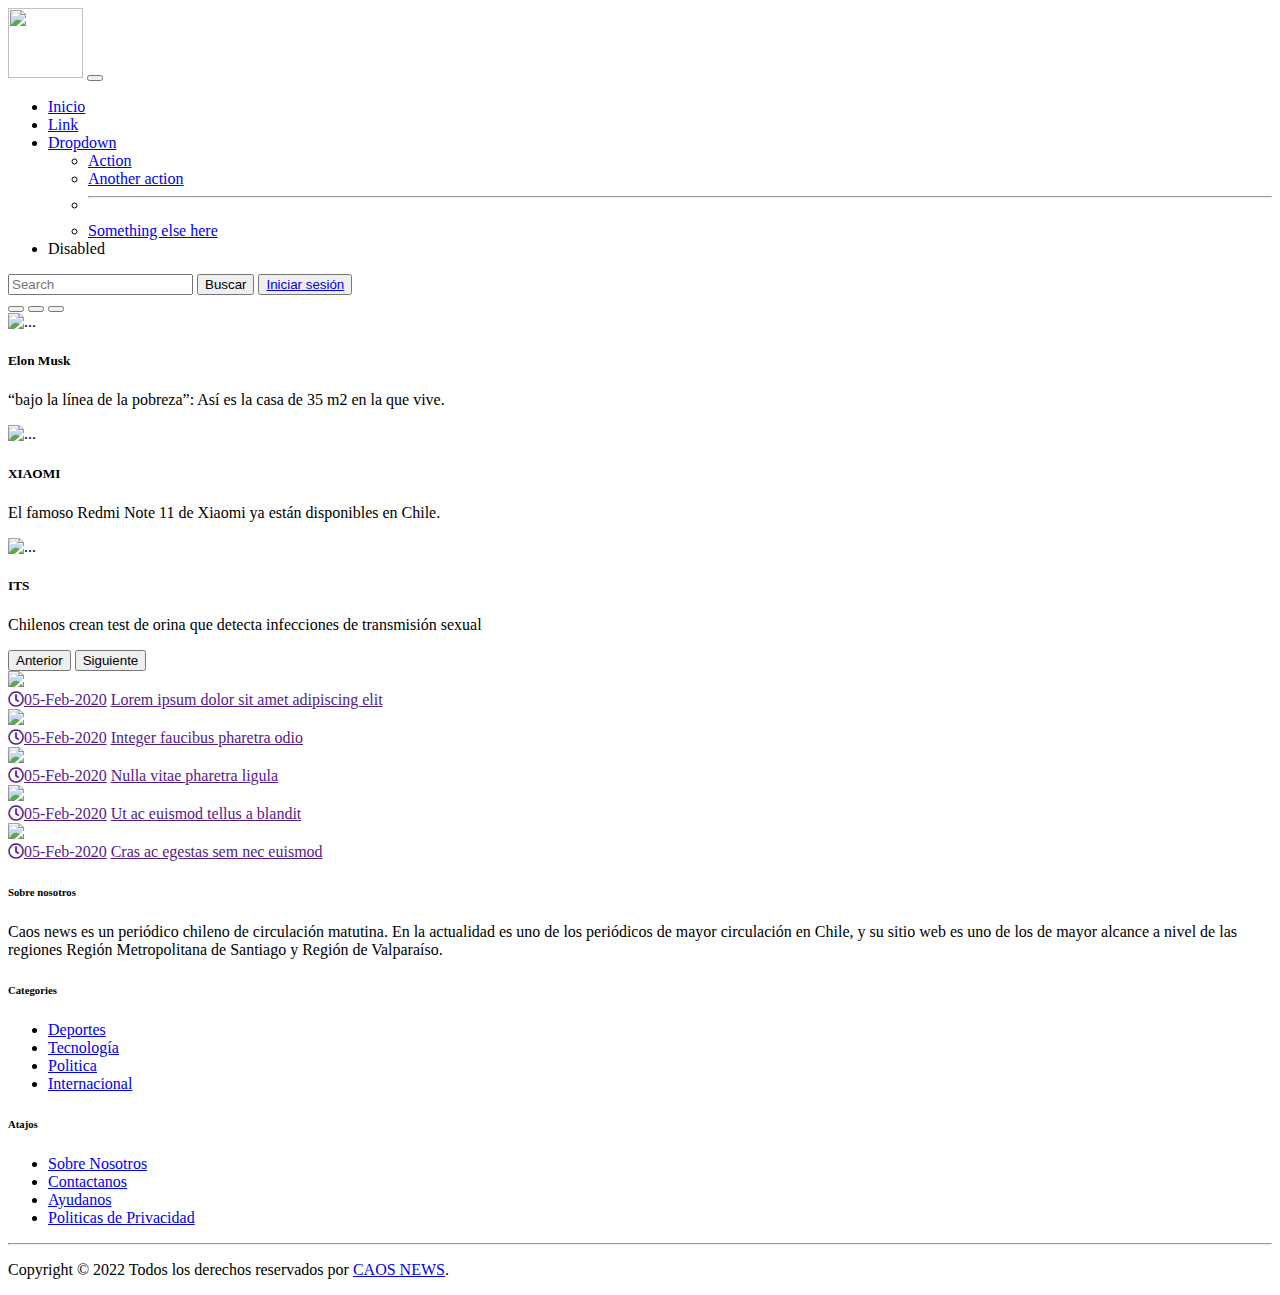
==== Caos news/index.html @ 70a0587c "Add files via upload" ====
<!DOCTYPE html>
<html lang="en">

<head>
    <meta charset="UTF-8">
    <meta http-equiv="X-UA-Compatible" content="IE=edge">
    <meta name="viewport" content="width=device-width, initial-scale=1.0">
    <title>Caos news</title>
    <link rel="stylesheet" href="/css/bootstrap.css">
    <link rel="stylesheet" href="/css/style.css">
    <link rel="stylesheet" href="/css/style_footer.css">
    <link rel="stylesheet" href="https://cdnjs.cloudflare.com/ajax/libs/font-awesome/5.15.2/css/all.min.css" />


</head>

<body class="fondo">

    <!-- Inicio nav bar -->
    <nav class="navbar navbar-expand-lg navbar-dark bg-dark">
        <div class="container-fluid">
            <a class="navbar-brand" href="#">
                <img src="/media/logo.png" alt="" width="75" height="70" class="d-inline-block align-text-top"></a>
            <button class="navbar-toggler" type="button" data-bs-toggle="collapse" data-bs-target="#navbarSupportedContent" aria-controls="navbarSupportedContent" aria-expanded="false" aria-label="Toggle navigation">
      <span class="navbar-toggler-icon"></span>
    </button>
            <div class="collapse navbar-collapse" id="navbarSupportedContent">
                <ul class="navbar-nav me-auto mb-2 mb-lg-0">
                    <li class="nav-item">
                        <a class="nav-link active" aria-current="page" href="#">Inicio</a>
                    </li>
                    <li class="nav-item">
                        <a class="nav-link" href="#">Link</a>
                    </li>
                    <li class="nav-item dropdown">
                        <a class="nav-link dropdown-toggle" href="#" id="navbarDropdown" role="button" data-bs-toggle="dropdown" aria-expanded="false">
            Dropdown
          </a>
                        <ul class="dropdown-menu" aria-labelledby="navbarDropdown">
                            <li><a class="dropdown-item" href="#">Action</a></li>
                            <li><a class="dropdown-item" href="#">Another action</a></li>
                            <li>
                                <hr class="dropdown-divider">
                            </li>
                            <li><a class="dropdown-item" href="#">Something else here</a></li>
                        </ul>
                    </li>
                    <li class="nav-item">
                        <a class="nav-link disabled">Disabled</a>
                    </li>
                </ul>

                <form class="d-flex">
                    <input class="form-control m-1 bg-dark text-white" type="search" placeholder="Search" aria-label="Search">
                    <button class="btn btn-secondary ms-3 me-2  " type="submit">Buscar</button>
                    <button type="button" class="btn btn-secondary btn-sm"><a class="text-decoration-none link-light" href="/html/Login.html">Iniciar sesión</a></button>

                </form>
            </div>
        </div>
    </nav>
    <!-- Fin nav bar -->

    <!-- INICIO carrusel -->
    <div class="container mt-5">
        <div class="row">
            <div class="col align-self-center">
                <div id="carouselExampleCaptions" class="carousel slide" data-bs-ride="carousel">
                    <div class="carousel-indicators">
                        <button type="button" data-bs-target="#carouselExampleCaptions" data-bs-slide-to="0" class="active" aria-current="true" aria-label="Slide 1"></button>
                        <button type="button" data-bs-target="#carouselExampleCaptions" data-bs-slide-to="1" aria-label="Slide 2"></button>
                        <button type="button" data-bs-target="#carouselExampleCaptions" data-bs-slide-to="2" aria-label="Slide 3"></button>
                    </div>
                    <div class="carousel-inner">
                        <div class="carousel-item active ">
                            <img src="/media/elon.jpg" class="d-block w-100" width="800" height="450" alt="...">
                            <div class="carousel-caption d-none d-md-block ">
                                <h5>Elon Musk </h5>
                                <p>“bajo la línea de la pobreza”: Así es la casa de 35 m2 en la que vive.</p>
                            </div>
                        </div>
                        <div class="carousel-item">
                            <img src="/media/REDMI11PRO.png" class="d-block w-100" width="800" height="450" alt="...">
                            <div class="carousel-caption d-none d-md-block">
                                <h5>XIAOMI</h5>
                                <p>El famoso Redmi Note 11 de Xiaomi ya están disponibles en Chile.
                                </p>
                            </div>
                        </div>
                        <div class="carousel-item">
                            <img src="/media/Amogus.png" class="d-block w-100" width="800" height="450" alt="...">
                            <div class="carousel-caption d-none d-md-block">
                                <h5>ITS</h5>
                                <p>Chilenos crean test de orina que detecta infecciones de transmisión sexual</p>
                            </div>
                        </div>
                    </div>
                    <button class="carousel-control-prev" type="button" data-bs-target="#carouselExampleCaptions" data-bs-slide="prev">
                    <span class="carousel-control-prev-icon" aria-hidden="true"></span>
                    <span class="visually-hidden">Anterior</span>
                    </button>

                    <button class="carousel-control-next" type="button" data-bs-target="#carouselExampleCaptions" data-bs-slide="next">
                    <span class="carousel-control-next-icon" aria-hidden="true"></span>
                    <span class="visually-hidden">Siguiente</span>
                    </button>
                </div>
            </div>
        </div>
    </div>
    <!-- FIN carrusel -->

    <!-- Noticias-->
    <div class="top-news">
        <div class="container-fluid">
            <div class="row">
                <div class="col-md-6 tn-left">
                    <div class="tn-img">
                        <img src="/media/Amogus.png" />
                        <div class="tn-content">
                            <div class="tn-content-inner">
                                <a class="tn-date" href=""><i class="far fa-clock"></i>05-Feb-2020</a>
                                <a class="tn-title" href="">Lorem ipsum dolor sit amet adipiscing elit</a>
                            </div>
                        </div>
                    </div>
                </div>
                <div class="col-md-6 tn-right">
                    <div class="row">
                        <div class="col-md-6">
                            <div class="tn-img">
                                <img src="/media/Amogus.png" />
                                <div class="tn-content">
                                    <div class="tn-content-inner">
                                        <a class="tn-date" href=""><i class="far fa-clock"></i>05-Feb-2020</a>
                                        <a class="tn-title" href="">Integer faucibus pharetra odio</a>
                                    </div>
                                </div>
                            </div>
                        </div>
                        <div class="col-md-6">
                            <div class="tn-img">
                                <img src="/media/Amogus.png" />
                                <div class="tn-content">
                                    <div class="tn-content-inner">
                                        <a class="tn-date" href=""><i class="far fa-clock"></i>05-Feb-2020</a>
                                        <a class="tn-title" href="">Nulla vitae pharetra ligula</a>
                                    </div>
                                </div>
                            </div>
                        </div>
                        <div class="col-md-6">
                            <div class="tn-img">
                                <img src="/media/Amogus.png" />
                                <div class="tn-content">
                                    <div class="tn-content-inner">
                                        <a class="tn-date" href=""><i class="far fa-clock"></i>05-Feb-2020</a>
                                        <a class="tn-title" href="">Ut ac euismod tellus a blandit</a>
                                    </div>
                                </div>
                            </div>
                        </div>
                        <div class="col-md-6">
                            <div class="tn-img">
                                <img src="/media/Amogus.png" />
                                <div class="tn-content">
                                    <div class="tn-content-inner">
                                        <a class="tn-date" href=""><i class="far fa-clock"></i>05-Feb-2020</a>
                                        <a class="tn-title" href="">Cras ac egestas sem nec euismod</a>
                                    </div>
                                </div>
                            </div>
                        </div>
                    </div>
                </div>
            </div>
        </div>
    </div>
    <!-- Noticias-->



    <!-- footer -->
    <footer class="site-footer">
        <div class="container">
            <div class="row">
                <div class="col-sm-12 col-md-6">
                    <h6>Sobre nosotros</h6>
                    <p class="text-justify">Caos news es un periódico chileno de circulación matutina. En la actualidad es uno de los periódicos de mayor circulación en Chile, y su sitio web es uno de los de mayor alcance a nivel de las regiones Región Metropolitana de Santiago
                        y Región de Valparaíso.</p>
                </div>

                <div class="col-xs-6 col-md-3">
                    <h6>Categories</h6>
                    <ul class="footer-links">
                        <li><a href="#">Deportes</a></li>
                        <li><a href="#">Tecnología</a></li>
                        <li><a href="#">Politica</a></li>
                        <li><a href="#">Internacional</a></li>
                    </ul>
                </div>

                <div class="col-xs-6 col-md-3">
                    <h6>Atajos</h6>
                    <ul class="footer-links">
                        <li><a href="#">Sobre Nosotros</a></li>
                        <li><a href="#">Contactanos</a></li>
                        <li><a href="#">Ayudanos</a></li>
                        <li><a href="#">Politicas de Privacidad</a></li>
                    </ul>
                </div>
            </div>
            <hr>
        </div>
        <div class="container">
            <div class="row">
                <div class="col-md-8 col-sm-6 col-xs-12">
                    <p class="copyright-text">Copyright &copy; 2022 Todos los derechos reservados por
                        <a href="#">CAOS NEWS</a>.
                    </p>
                </div>
            </div>
    </footer>
    <!-- footer -->



    <script src="https://cdn.jsdelivr.net/npm/bootstrap@5.1.3/dist/js/bootstrap.bundle.min.js" integrity="sha384-ka7Sk0Gln4gmtz2MlQnikT1wXgYsOg+OMhuP+IlRH9sENBO0LRn5q+8nbTov4+1p" crossorigin="anonymous"></script>
    <script src="js/main.js"></script>
</body>

</html>
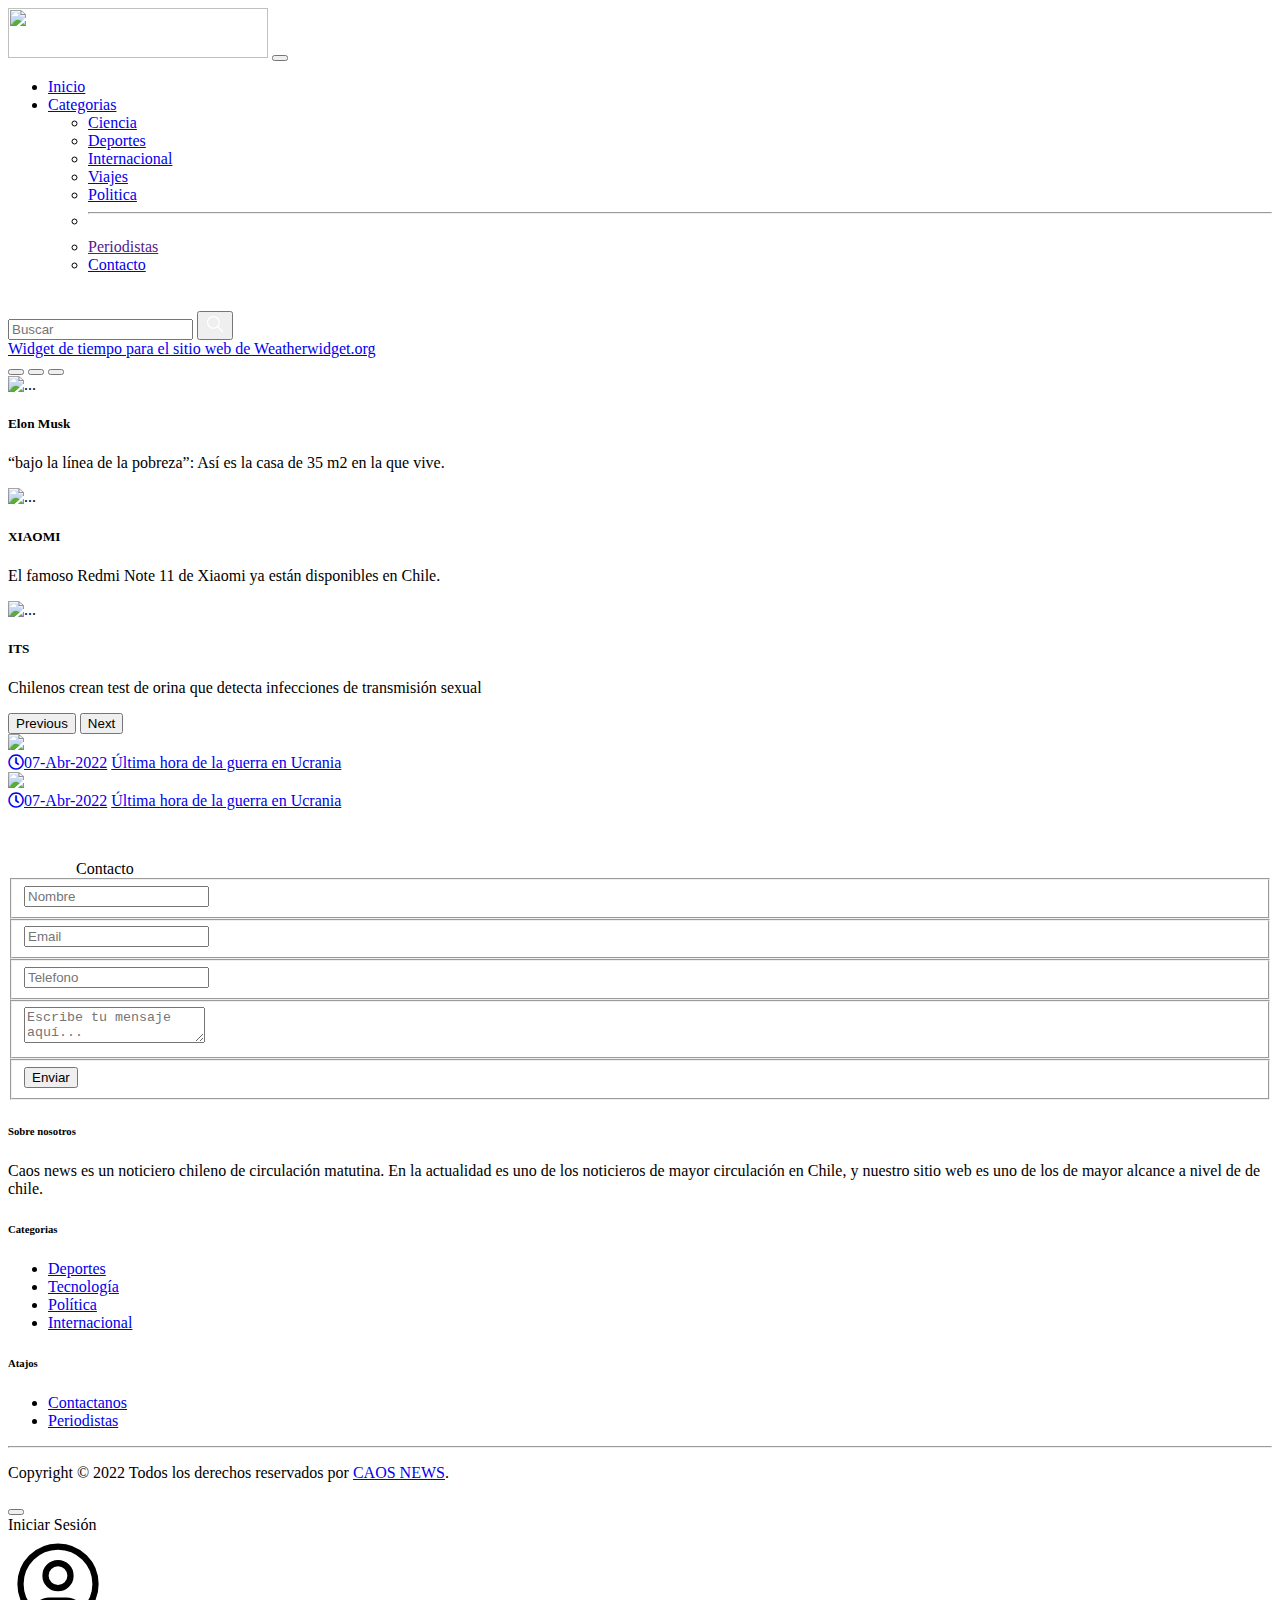
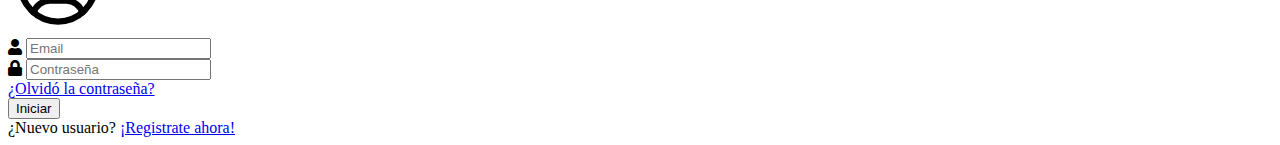
==== commit a51f3a4b: "Add files via upload" ====
--- a/Caos news/index.html
+++ b/Caos news/index.html
@@ -6,227 +6,352 @@
     <meta http-equiv="X-UA-Compatible" content="IE=edge">
     <meta name="viewport" content="width=device-width, initial-scale=1.0">
     <title>Caos news</title>
+    <link rel="icon" href="/media/logo1.png">
     <link rel="stylesheet" href="/css/bootstrap.css">
+    <link rel="stylesheet" href="https://cdnjs.cloudflare.com/ajax/libs/font-awesome/5.15.2/css/all.min.css" />
     <link rel="stylesheet" href="/css/style.css">
-    <link rel="stylesheet" href="/css/style_footer.css">
-    <link rel="stylesheet" href="https://cdnjs.cloudflare.com/ajax/libs/font-awesome/5.15.2/css/all.min.css" />
-
-
 </head>
 
-<body class="fondo">
+<body>
 
     <!-- Inicio nav bar -->
-    <nav class="navbar navbar-expand-lg navbar-dark bg-dark">
-        <div class="container-fluid">
-            <a class="navbar-brand" href="#">
-                <img src="/media/logo.png" alt="" width="75" height="70" class="d-inline-block align-text-top"></a>
+    <nav class="navbar sticky-top navbar-expand-lg navbar-dark bg-dark">
+        <div class="container">
+
+            <!-- Logo -->
+            <a class="navbar-brand" href="index.html">
+                <img src="/media/logo2.png" alt="" width="260" height="50" class="d-inline-block"></a>
+            <!-- Logo -->
+
+            <!-- Boton responsive -->
             <button class="navbar-toggler" type="button" data-bs-toggle="collapse" data-bs-target="#navbarSupportedContent" aria-controls="navbarSupportedContent" aria-expanded="false" aria-label="Toggle navigation">
-      <span class="navbar-toggler-icon"></span>
-    </button>
-            <div class="collapse navbar-collapse" id="navbarSupportedContent">
-                <ul class="navbar-nav me-auto mb-2 mb-lg-0">
+                <span class="navbar-toggler-icon"></span>
+            </button>
+            <!-- Boton responsive -->
+
+            <div class="collapse navbar-collapse mid" id="navbarSupportedContent">
+                <!-- Items Izquierda -->
+                <ul class="navbar-nav me-auto mb-2 mb-lg-0 mid">
+
                     <li class="nav-item">
-                        <a class="nav-link active" aria-current="page" href="#">Inicio</a>
+                        <a class="nav-link active" aria-current="page" href="index.html">Inicio</a>
                     </li>
-                    <li class="nav-item">
-                        <a class="nav-link" href="#">Link</a>
-                    </li>
+
+                    <!-- Categorias -->
                     <li class="nav-item dropdown">
                         <a class="nav-link dropdown-toggle" href="#" id="navbarDropdown" role="button" data-bs-toggle="dropdown" aria-expanded="false">
-            Dropdown
-          </a>
+                            Categorias
+                        </a>
                         <ul class="dropdown-menu" aria-labelledby="navbarDropdown">
-                            <li><a class="dropdown-item" href="#">Action</a></li>
-                            <li><a class="dropdown-item" href="#">Another action</a></li>
+                            <li><a class="dropdown-item" href="/html/noticias.html">Ciencia</a></li>
+                            <li><a class="dropdown-item" href="#">Deportes</a></li>
+                            <li><a class="dropdown-item" href="#">Internacional</a></li>
+                            <li><a class="dropdown-item" href="#">Viajes</a></li>
+                            <li><a class="dropdown-item" href="#">Politica</a></li>
                             <li>
                                 <hr class="dropdown-divider">
                             </li>
-                            <li><a class="dropdown-item" href="#">Something else here</a></li>
+                            <li><a class="dropdown-item" href="">Periodistas</a></li>
+                            <li><a class="dropdown-item" href="#contacto">Contacto</a></li>
                         </ul>
                     </li>
-                    <li class="nav-item">
-                        <a class="nav-link disabled">Disabled</a>
-                    </li>
+                    <!-- Fin Categorias -->
                 </ul>
-
+                <!-- Fin items Izquierda -->
+
+                <!-- Items derecha -->
                 <form class="d-flex">
-                    <input class="form-control m-1 bg-dark text-white" type="search" placeholder="Search" aria-label="Search">
-                    <button class="btn btn-secondary ms-3 me-2  " type="submit">Buscar</button>
-                    <button type="button" class="btn btn-secondary btn-sm"><a class="text-decoration-none link-light" href="/html/Login.html">Iniciar sesión</a></button>
-
+                    <!-- Buscador -->
+                    <input class="form-control m-2 bg-dark mt-2 " type="search" placeholder="Buscar" aria-label="Search">
+                    <button class="btn btn-secondary  h-25 mt-2  " type="submit">
+                        <svg xmlns="http://www.w3.org/2000/svg" class="icon icon-tabler icon-tabler-search" width="20" height="20" viewBox="0 0 24 24" stroke-width="1.5" stroke="#ffffff" fill="none" stroke-linecap="round" stroke-linejoin="round">
+                            <path stroke="none" d="M0 0h24v24H0z" fill="none"/>
+                            <circle cx="10" cy="10" r="7" />
+                            <line x1="21" y1="21" x2="15" y2="15" />
+                        </svg>
+                    </button>
+                    <!-- Fin Buscador -->
+
+                    <!-- Boton login -->
+                    <a data-bs-toggle="modal" data-bs-target="#exampleModal" class="pe-2 mt-1 ps-4">
+                        <svg xmlns="http://www.w3.org/2000/svg" class="icon icon-tabler icon-tabler-user-circle svg_login " width="44" height="44" viewBox="0 0 24 24" stroke-width="1.5" stroke="#ffffff" fill="none" stroke-linecap="round" stroke-linejoin="round">
+                        <path  stroke="none" d="M0 0h24v24H0z" fill="none"/>
+                        <circle  cx="12" cy="12" r="9"/>
+                        <circle  cx="12" cy="10" r="3"/>
+                        <path d="M6.168 18.849a4 4 0 0 1 3.832 -2.849h4a4 4 0 0 1 3.834 2.855" />
+                      </svg>
+                    </a>
+                    <!-- Fin boton login -->
                 </form>
+                <!-- Fin items derecha -->
             </div>
         </div>
     </nav>
     <!-- Fin nav bar -->
 
-    <!-- INICIO carrusel -->
-    <div class="container mt-5">
+    <!-- Clima bar -->
+    <div id="ww_f56cc8f9d8e8c" v='1.20' loc='id' a='{"t":"ticker","lang":"es","ids":["wl2784"],"cl_bkg":"image","cl_font":"#FFFFFF","cl_cloud":"#FFFFFF","cl_persp":"#81D4FA","cl_sun":"#FFC107","cl_moon":"#FFC107","cl_thund":"#FF5722","sl_sot":"celsius","sl_ics":"one_a","font":"Arial"}'><a href="https://weatherwidget.org/es/" id="ww_f56cc8f9d8e8c_u" target="_blank">Widget de tiempo para el sitio web de Weatherwidget.org</a></div>
+    <script async src="https://srv2.weatherwidget.org/js/?id=ww_f56cc8f9d8e8c"></script>
+    <!-- Fin clima bar -->
+
+    <!-- Inicio carrusel -->
+    <div class="container mt-3">
         <div class="row">
             <div class="col align-self-center">
-                <div id="carouselExampleCaptions" class="carousel slide" data-bs-ride="carousel">
+                <div id="carouselExampleCaptions" class="carousel slide carousel-fade" data-bs-ride="carousel">
                     <div class="carousel-indicators">
                         <button type="button" data-bs-target="#carouselExampleCaptions" data-bs-slide-to="0" class="active" aria-current="true" aria-label="Slide 1"></button>
                         <button type="button" data-bs-target="#carouselExampleCaptions" data-bs-slide-to="1" aria-label="Slide 2"></button>
                         <button type="button" data-bs-target="#carouselExampleCaptions" data-bs-slide-to="2" aria-label="Slide 3"></button>
                     </div>
                     <div class="carousel-inner">
-                        <div class="carousel-item active ">
-                            <img src="/media/elon.jpg" class="d-block w-100" width="800" height="450" alt="...">
+
+                        <!-- 1ra imagen Carousel -->
+                        <div class="carousel-item active">
+                            <img src="/media/noticia2.jpg " class="d-block w-100 borde " width="800 " height="450 " alt="... ">
                             <div class="carousel-caption d-none d-md-block ">
                                 <h5>Elon Musk </h5>
                                 <p>“bajo la línea de la pobreza”: Así es la casa de 35 m2 en la que vive.</p>
                             </div>
                         </div>
-                        <div class="carousel-item">
-                            <img src="/media/REDMI11PRO.png" class="d-block w-100" width="800" height="450" alt="...">
-                            <div class="carousel-caption d-none d-md-block">
+                        <!-- Fin 1ra imagen Carousel -->
+
+                        <!-- 2da imagen Carousel -->
+                        <div class="carousel-item ">
+                            <img src="/media/noticia3.jpg " class="d-block w-100 borde " width="800 " height="450 " alt="... ">
+                            <div class="carousel-caption d-none d-md-block ">
                                 <h5>XIAOMI</h5>
                                 <p>El famoso Redmi Note 11 de Xiaomi ya están disponibles en Chile.
                                 </p>
                             </div>
                         </div>
-                        <div class="carousel-item">
-                            <img src="/media/Amogus.png" class="d-block w-100" width="800" height="450" alt="...">
-                            <div class="carousel-caption d-none d-md-block">
+                        <!-- Fin 2da imagen Carousel -->
+
+                        <!-- 3ra imagen Carousel-->
+                        <div class="carousel-item ">
+                            <img src="/media/noticia5.jpg " class="d-block w-100 borde " width="800 " height="450 " alt="... ">
+                            <div class="carousel-caption d-none d-md-block ">
                                 <h5>ITS</h5>
                                 <p>Chilenos crean test de orina que detecta infecciones de transmisión sexual</p>
                             </div>
                         </div>
-                    </div>
+                        <!-- Fin 3ra imagen Carousel -->
+                    </div>
+
+                    <!-- Boton Carousel -->
                     <button class="carousel-control-prev" type="button" data-bs-target="#carouselExampleCaptions" data-bs-slide="prev">
-                    <span class="carousel-control-prev-icon" aria-hidden="true"></span>
-                    <span class="visually-hidden">Anterior</span>
+                        <span class="carousel-control-prev-icon" aria-hidden="true"></span>
+                        <span class="visually-hidden">Previous</span>
                     </button>
 
                     <button class="carousel-control-next" type="button" data-bs-target="#carouselExampleCaptions" data-bs-slide="next">
-                    <span class="carousel-control-next-icon" aria-hidden="true"></span>
-                    <span class="visually-hidden">Siguiente</span>
+                        <span class="carousel-control-next-icon" aria-hidden="true"></span>
+                        <span class="visually-hidden">Next</span>
                     </button>
+                    <!-- Fin Boton Carousel -->
                 </div>
             </div>
         </div>
     </div>
-    <!-- FIN carrusel -->
-
-    <!-- Noticias-->
-    <div class="top-news">
-        <div class="container-fluid">
-            <div class="row">
-                <div class="col-md-6 tn-left">
-                    <div class="tn-img">
-                        <img src="/media/Amogus.png" />
-                        <div class="tn-content">
-                            <div class="tn-content-inner">
-                                <a class="tn-date" href=""><i class="far fa-clock"></i>05-Feb-2020</a>
-                                <a class="tn-title" href="">Lorem ipsum dolor sit amet adipiscing elit</a>
-                            </div>
-                        </div>
-                    </div>
-                </div>
-                <div class="col-md-6 tn-right">
-                    <div class="row">
-                        <div class="col-md-6">
-                            <div class="tn-img">
-                                <img src="/media/Amogus.png" />
-                                <div class="tn-content">
-                                    <div class="tn-content-inner">
-                                        <a class="tn-date" href=""><i class="far fa-clock"></i>05-Feb-2020</a>
-                                        <a class="tn-title" href="">Integer faucibus pharetra odio</a>
-                                    </div>
+    <!-- Fin carrusel -->
+
+
+
+
+    <!-- 2 Noticias grandes-->
+    <div class="container">
+        <div class="news ">
+            <div class="container ">
+                <div class="row ">
+                    <!-- Noticia izquierda -->
+                    <div class="col news-left ">
+                        <div class="img-news borde ">
+                            <img src="/media/noticia.jpg " />
+                            <div class="contenido-news ">
+                                <div class="contenido-news-inner ">
+                                    <a class="fecha-news " href=" "><i class="far fa-clock "></i>07-Abr-2022</a>
+                                    <a class="titulo-news " href=" ">Última hora de la guerra en Ucrania</a>
                                 </div>
                             </div>
                         </div>
-                        <div class="col-md-6">
-                            <div class="tn-img">
-                                <img src="/media/Amogus.png" />
-                                <div class="tn-content">
-                                    <div class="tn-content-inner">
-                                        <a class="tn-date" href=""><i class="far fa-clock"></i>05-Feb-2020</a>
-                                        <a class="tn-title" href="">Nulla vitae pharetra ligula</a>
-                                    </div>
+                    </div>
+                    <!-- Fin Noticia izquierda -->
+
+                    <!-- Noticias derecha -->
+                    <div class="col-md-6 tn-right ">
+                        <div class="img-news borde ">
+                            <img src="/media/noticia.jpg " />
+                            <div class="contenido-news ">
+                                <div class="contenido-news-inner ">
+                                    <a class="fecha-news " href=" "><i class="far fa-clock "></i>07-Abr-2022</a>
+                                    <a class="titulo-news " href=" ">Última hora de la guerra en Ucrania</a>
                                 </div>
                             </div>
                         </div>
-                        <div class="col-md-6">
-                            <div class="tn-img">
-                                <img src="/media/Amogus.png" />
-                                <div class="tn-content">
-                                    <div class="tn-content-inner">
-                                        <a class="tn-date" href=""><i class="far fa-clock"></i>05-Feb-2020</a>
-                                        <a class="tn-title" href="">Ut ac euismod tellus a blandit</a>
-                                    </div>
-                                </div>
-                            </div>
-                        </div>
-                        <div class="col-md-6">
-                            <div class="tn-img">
-                                <img src="/media/Amogus.png" />
-                                <div class="tn-content">
-                                    <div class="tn-content-inner">
-                                        <a class="tn-date" href=""><i class="far fa-clock"></i>05-Feb-2020</a>
-                                        <a class="tn-title" href="">Cras ac egestas sem nec euismod</a>
-                                    </div>
-                                </div>
-                            </div>
-                        </div>
-                    </div>
-                </div>
-            </div>
-        </div>
+                    </div>
+                    <!-- Fin Noticias derecha -->
+                </div>
+            </div>
+        </div>
+
     </div>
-    <!-- Noticias-->
-
-
-
-    <!-- footer -->
-    <footer class="site-footer">
-        <div class="container">
-            <div class="row">
-                <div class="col-sm-12 col-md-6">
+    <!-- Fin 2 Noticias grandes-->
+
+
+    <!-- Noticias pequeñas -->
+    <!-- Fin noticias pequeñas  -->
+
+    <!-- Widget cripto -->
+    <div class="container mt-3">
+        <script type="text/javascript" src="https://files.coinmarketcap.com/static/widget/coinMarquee.js"></script>
+        <div id="coinmarketcap-widget-marquee" coins="1,1027,825,1839,3408,5426,52,74,7129,4687,11396" currency="CLP" theme="dark" transparent="false" show-symbol-logo="true"></div>
+    </div>
+    <!--Fin Widget cripto -->
+
+
+
+
+    <!-- Contacto-->
+    <a name="contacto">
+        <div class="container_contacto">
+            <div class="wrapper">
+                <!-- Titulo contacto -->
+                <div class="titulo">
+                    <svg xmlns="http://www.w3.org/2000/svg" class="icon icon-tabler icon-tabler-mail" width="64" height="64" viewBox="0 0 24 24" stroke-width="1.5" stroke="#ffffff" fill="none" stroke-linecap="round" stroke-linejoin="round">
+                        <path stroke="none" d="M0 0h24v24H0z" fill="none"/>
+                        <rect x="3" y="5" width="18" height="14" rx="2" />
+                        <polyline points="3 7 12 13 21 7" />
+                    </svg>
+                    <span>Contacto</span>
+                </div>
+                <!-- Fin titulo contacto -->
+
+                <form id="contact" action="" method="post">
+                    <fieldset>
+                        <input placeholder="Nombre" type="text" tabindex="1">
+                    </fieldset>
+                    <fieldset>
+                        <input placeholder="Email" type="email" tabindex="2">
+                    </fieldset>
+                    <fieldset>
+                        <input placeholder="Telefono" type="tel" tabindex="3">
+                    </fieldset>
+                    <fieldset>
+                        <textarea placeholder="Escribe tu mensaje aquí..." tabindex="5"></textarea>
+                    </fieldset>
+                    <fieldset>
+                        <div class="row button">
+                            <input type="submit" value="Enviar">
+
+                        </div>
+                    </fieldset>
+                </form>
+            </div>
+        </div>
+    </a>
+    <!-- Fin Contacto-->
+
+
+
+
+    <!-- Footer -->
+    <footer class="site-footer ">
+        <div class="container ">
+            <div class="row ">
+                <div class="col-sm-12 col-md-6 ">
                     <h6>Sobre nosotros</h6>
-                    <p class="text-justify">Caos news es un periódico chileno de circulación matutina. En la actualidad es uno de los periódicos de mayor circulación en Chile, y su sitio web es uno de los de mayor alcance a nivel de las regiones Región Metropolitana de Santiago
-                        y Región de Valparaíso.</p>
-                </div>
-
-                <div class="col-xs-6 col-md-3">
-                    <h6>Categories</h6>
-                    <ul class="footer-links">
-                        <li><a href="#">Deportes</a></li>
-                        <li><a href="#">Tecnología</a></li>
-                        <li><a href="#">Politica</a></li>
-                        <li><a href="#">Internacional</a></li>
+                    <p class="text-justify ">Caos news es un noticiero chileno de circulación matutina. En la actualidad es uno de los noticieros de mayor circulación en Chile, y nuestro sitio web es uno de los de mayor alcance a nivel de de chile.
+                    </p>
+                </div>
+
+                <div class="col-xs-6 col-md-3 ">
+                    <h6>Categorias</h6>
+                    <ul class="footer-links ">
+                        <li><a href="# ">Deportes</a></li>
+                        <li><a href="# ">Tecnología</a></li>
+                        <li><a href="# ">Política</a></li>
+                        <li><a href="# ">Internacional</a></li>
                     </ul>
                 </div>
 
-                <div class="col-xs-6 col-md-3">
+                <div class="col-xs-6 col-md-3 ">
                     <h6>Atajos</h6>
                     <ul class="footer-links">
-                        <li><a href="#">Sobre Nosotros</a></li>
-                        <li><a href="#">Contactanos</a></li>
-                        <li><a href="#">Ayudanos</a></li>
-                        <li><a href="#">Politicas de Privacidad</a></li>
+                        <li><a href="#contacto">Contactanos</a></li>
+                        <li><a href="# ">Periodistas</a></li>
                     </ul>
                 </div>
             </div>
             <hr>
         </div>
-        <div class="container">
-            <div class="row">
-                <div class="col-md-8 col-sm-6 col-xs-12">
-                    <p class="copyright-text">Copyright &copy; 2022 Todos los derechos reservados por
-                        <a href="#">CAOS NEWS</a>.
+        <div class="container ">
+            <div class="row ">
+                <div class="col-md-8 col-sm-6 col-xs-12 ">
+                    <p class="copyright-text ">Copyright &copy; 2022 Todos los derechos reservados por
+                        <a href="# ">CAOS NEWS</a>.
                     </p>
                 </div>
             </div>
     </footer>
-    <!-- footer -->
-
-
-
-    <script src="https://cdn.jsdelivr.net/npm/bootstrap@5.1.3/dist/js/bootstrap.bundle.min.js" integrity="sha384-ka7Sk0Gln4gmtz2MlQnikT1wXgYsOg+OMhuP+IlRH9sENBO0LRn5q+8nbTov4+1p" crossorigin="anonymous"></script>
-    <script src="js/main.js"></script>
+    <!-- Fin footer -->
+
+    <!-- Login-->
+
+    <div class="modal fade" id="exampleModal" tabindex="-1" aria-labelledby="exampleModalLabel" aria-hidden="true">
+        <div class="modal-dialog">
+            <div class="modal-content">
+                <div class="wrapper">
+                    <div class="btn_derecha">
+                        <button type="button" class="btn-close btn-close-white " data-bs-dismiss="modal" aria-label="Close"></button>
+                    </div>
+
+                    <div class="titulo">
+                        <span>Iniciar Sesión</span>
+                    </div>
+                    <div class="btn_derecha"></div>
+                    <form>
+
+                        <div class="container">
+                            <div class="row mid">
+                                <svg xmlns="http://www.w3.org/2000/svg" class="icon icon-tabler icon-tabler-user-circle" width="100" height="100" viewBox="0 0 24 24" stroke-width="1.5" stroke="#000000" fill="none" stroke-linecap="round" stroke-linejoin="round">
+                                    <path stroke="none" d="M0 0h24v24H0z" fill="none"/>
+                                    <circle cx="12" cy="12" r="9" />
+                                    <circle cx="12" cy="10" r="3" />
+                                    <path d="M6.168 18.849a4 4 0 0 1 3.832 -2.849h4a4 4 0 0 1 3.834 2.855" />
+                                </svg>
+                            </div>
+                        </div>
+
+                        <div class="row"></div>
+                        <div class="row">
+                            <i class="fas fa-user"></i>
+                            <input type="text" placeholder="Email" required>
+                        </div>
+
+                        <div class="row">
+                            <i class="fas fa-lock"></i>
+                            <input type="password" placeholder="Contraseña" required>
+                        </div>
+
+                        <div class="pass"><a href="#">¿Olvidó la contraseña?</a></div>
+
+                        <div class="row button">
+                            <input type="submit" value="Iniciar">
+                        </div>
+
+                        <div class="signup-link">
+                            ¿Nuevo usuario?
+                            <a href="#">¡Registrate ahora!</a>
+                        </div>
+                    </form>
+                </div>
+            </div>
+        </div>
+    </div>
+    <!-- Fin login -->
+
+    <!-- Scripts -->
+    <script src="https://cdn.jsdelivr.net/npm/bootstrap@5.1.3/dist/js/bootstrap.bundle.min.js " integrity="sha384-ka7Sk0Gln4gmtz2MlQnikT1wXgYsOg+OMhuP+IlRH9sENBO0LRn5q+8nbTov4+1p " crossorigin="anonymous "></script>
 </body>
 
 </html>